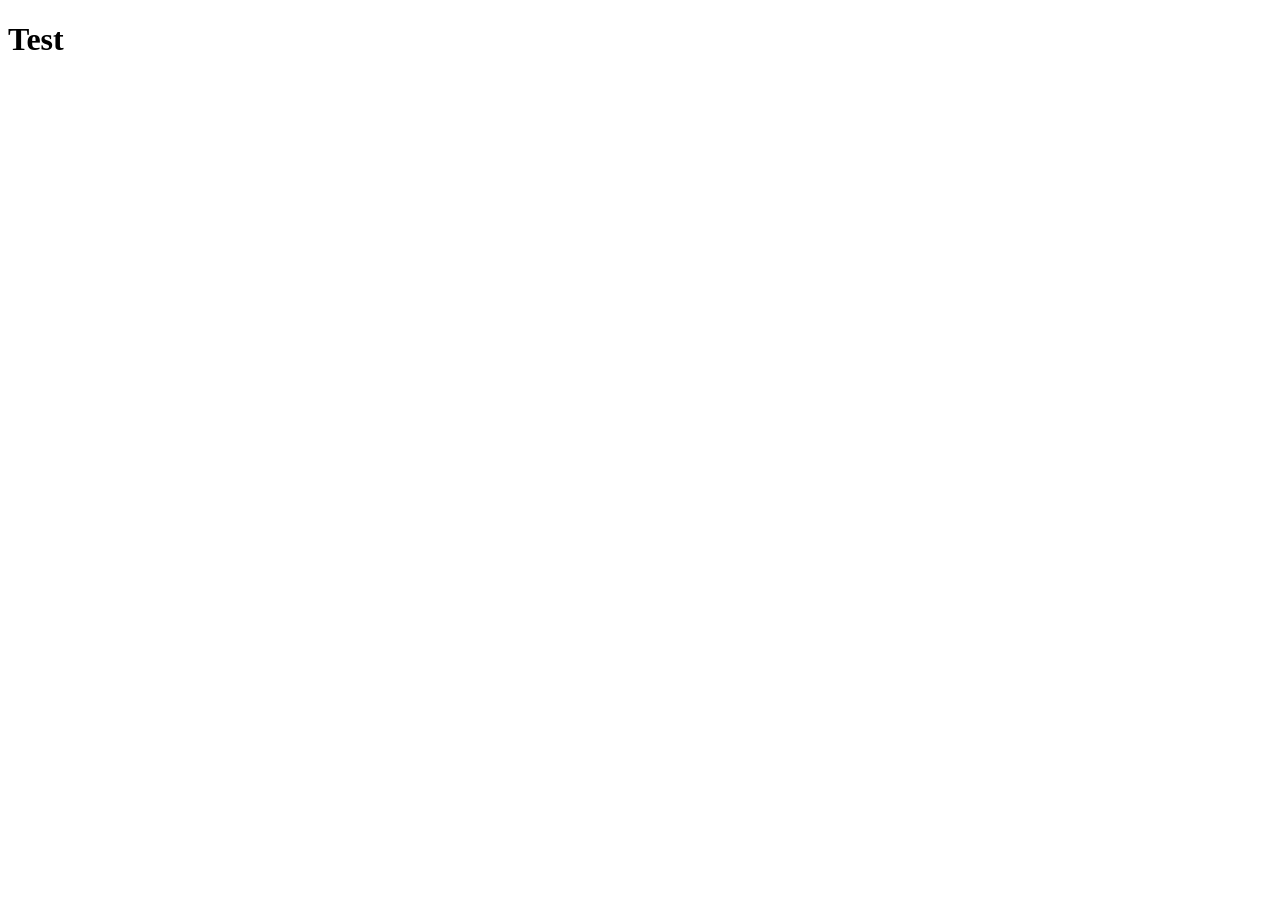
==== ARRAY-STATISTICS/index.html @ 16f72238 "array statistics" ====
<!DOCTYPE html>
<html lang="en">
<head>
    <meta charset="UTF-8">
    <meta name="viewport" content="width=device-width, initial-scale=1.0">
    <title>Document</title>
    <script defer src="./script.js" ></script>
</head>
<body>
    <h1>Test</h1>
</body>
</html>
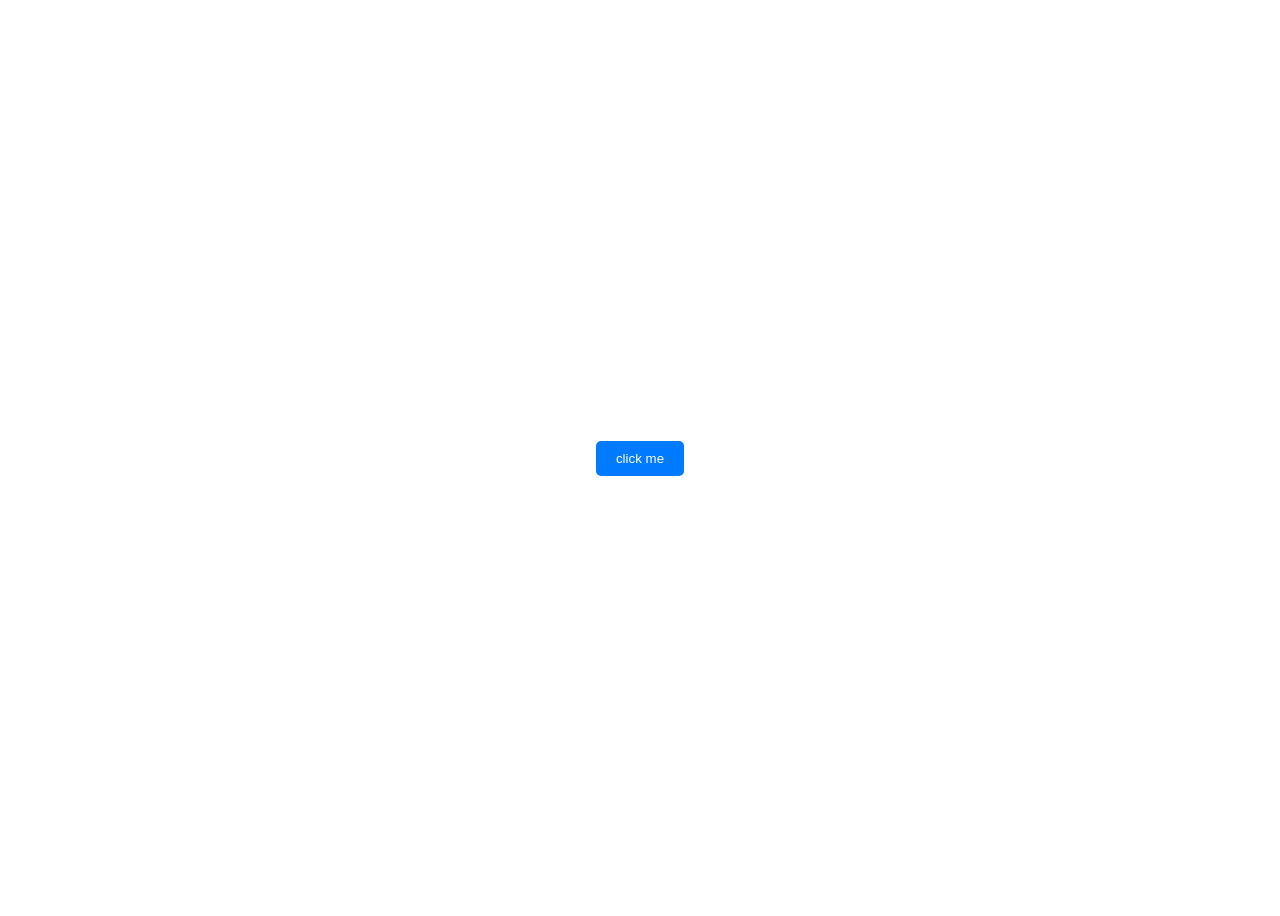
==== commit 6a3b9d32: "made a bmi calculation function" ====
--- a/ARRAY-STATISTICS/index.html
+++ b/ARRAY-STATISTICS/index.html
@@ -1,12 +1,30 @@
-<!DOCTYPE html>
+<!doctype html>
 <html lang="en">
-<head>
-    <meta charset="UTF-8">
-    <meta name="viewport" content="width=device-width, initial-scale=1.0">
+  <head>
+    <meta charset="UTF-8" />
+    <meta name="viewport" content="width=device-width, initial-scale=1.0" />
     <title>Document</title>
-    <script defer src="./script.js" ></script>
-</head>
-<body>
-    <h1>Test</h1>
-</body>
-</html>+    <!-- <script defer src="./script.js" ></script> -->
+    <script defer src="./domLearning.js"></script>
+    <link rel="stylesheet" href="./style.css" />
+    <style>
+      svg {
+        width: 100px;
+        height: 100px;
+      }
+    </style>
+  </head>
+  <body>
+    <!-- <h1 id="main-heading"></h1>
+    <h1 id="other-heading"></h1> -->
+
+    <!-- <div id="grandparent">
+      <div id="parent">
+        <button id="child">Click me</button>
+      </div>
+    </div> -->
+
+
+    <button class="btn" >click me</button>
+  </body>
+</html>
--- a/ARRAY-STATISTICS/style.css
+++ b/ARRAY-STATISTICS/style.css
@@ -0,0 +1,32 @@
+body {
+  display: flex;
+  justify-content: center;
+  align-items: center;
+  height: 100vh;
+}
+
+.btn {
+  padding: 10px 20px;
+  background-color: #007bff;
+  color: white;
+  border: none;
+  border-radius: 5px;
+  cursor: pointer;
+}
+
+.btn-animate {
+  animation: animateBtn 0.5s ease-in-out 1 normal both;
+}
+
+@keyframes animateBtn {
+  0%, 100% {
+    transform: scale(1);
+    background: #007bff;
+    color: white;
+  }
+  50% {
+    transform: scale(1.2);
+    background: green;
+    color: whitesmoke;
+  }
+}/*# sourceMappingURL=style.css.map */
